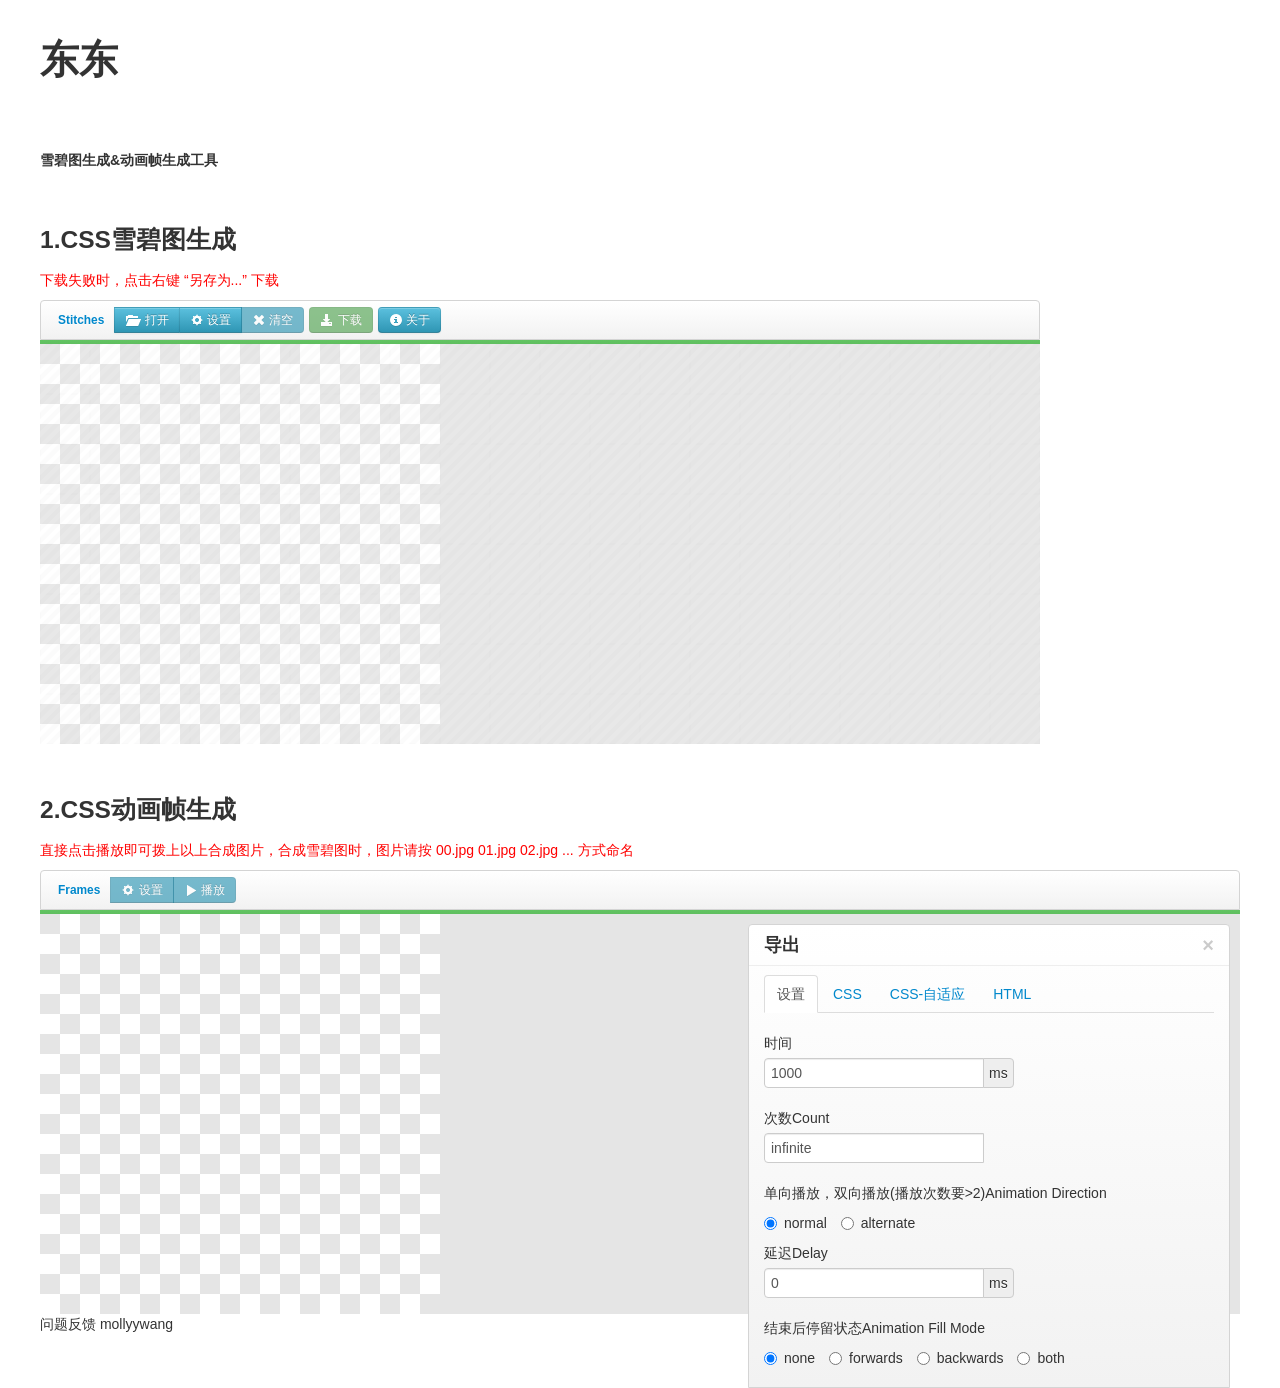
==== index.html @ f2484f38 "index.html" ====
<!DOCTYPE html>
<html>
<head>
  <meta charset="utf-8">
  <title>东东-CSS动画工具</title>
  <!-- Load local jQuery. This can be overridden with a ?jquery=___ param. -->
  <script src="../libs/jquery/jquery-1.7.1.js"></script>
  <script src="../libs/modernizr/modernizr-2.0.6.min.js"></script>
  <!-- Load local QUnit. -->
  <link rel="stylesheet" href="../libs/bootstrap/css/bootstrap.min.css" media="screen">
  <link rel="stylesheet" href="../libs/qunit/qunit.css" media="screen">
  
  <script src="../libs/qunit/qunit.js"></script>
  <!-- Load local lib and tests. -->
  <link rel="stylesheet" href="../src/css/stitches.css" media="screen">
  
  <script data-main="../src/js/stitches.js" src="../src/require.js"></script>
  <script src="../libs/bootstrap/js/bootstrap.min.js"></script>

  <link rel="stylesheet" href="index.css" media="screen">
</head>
<body>
  <div id="qunit hide"></div>
  <h1>东东<p style="font-size:14px";>雪碧图生成&动画帧生成工具</p></h1>
  <h3>1.CSS雪碧图生成</h3>
  <p style="color:red;">下载失败时，点击右键  “另存为...”  下载</p>
  <div id="qunit-fixture">
    <div class="stitches" id="stitches"></div>
  </div>
  <h3>2.CSS动画帧生成</h3>
  <p style="color:red;">直接点击播放即可拨上以上合成图片，合成雪碧图时，图片请按 00.jpg 01.jpg 02.jpg ... 方式命名</p>
  <div class="animation">
    <div class="stitches-toolbar btn-toolbar">      
      <div class="btn-group"> 
        <a href="javascript:void(0)" class="btn btn-small btn-link"><strong>Frames</strong></a>   
        <button class="btn btn-small btn-info" data-action="settings-frames">                
          <i class="icon-cog icon-white"></i> 
          <span class="hidden-phone">设置</span>            
        </button>     
        <button id="j-move" class="btn btn-small btn-info disabled"data-action="play">                
          <i class="icon-play icon-white"></i> 
          <span>播放</span>        
        </button>            
      </div>
    </div>
    <div class="stitches-progress collapse">        <div class="progress progress-success">            <div class="bar" style="width: 100%;"></div>        </div>    </div>
    <div class="stitches-drop-box">   
      <div class="stitches-wrap">       
        <div class="stitches-canvas" style="min-width: 400px; min-height: 500px;" id="animation-con"></div>
      </div>
      <div class="stitches-palettes">     
        <div class="stitches-palette stitches-settings fade in">                
          <div class="stitches-palette-header">                    
            <button type="button" class="close" data-action="close" title="Close">×</button>                    <h4>导出</h4>                
          </div>                
          <div class="stitches-palette-body">      
            <section>             
            <ul class="nav nav-tabs">    
              <li class="active"><a href="#animation-setting" data-toggle="tab">设置</a></li>    
              <li><a href="#animation-css" data-toggle="tab">CSS</a></li>    
              <li><a href="#animation-css-compatibility" data-toggle="tab">CSS-自适应</a></li>    
              <li><a href="#animation-html" data-toggle="tab">HTML</a></li>    
            </ul>
                <div class="tab-content">
                  <div class="tab-pane active" id="animation-setting">
                      <div class="control-group">                                    
                        <label class="control-label">时间</label>                                    
                        <div class="controls">                                        
                          <div class="input-append">                                            
                            <input name="height" type="number" min="0" required="" placeholder="animation run time" id="animation_time" value=1000><span class="add-on">ms</span>                                  
                          </div>                                    
                        </div>                                
                      </div>  

                      <div class="control-group">                                    
                        <label class="control-label">次数Count</label>                                    
                        <div class="controls">                                        
                          <div class="input-append">                                            
                            <input name="height" type="text"  required="" placeholder="animation count" id="animation_count" value='infinite'>                                  
                          </div>                                    
                        </div>                                
                      </div> 

                      <div class="control-group" id="animation_direction">                                    
                        <label class="control-label">单向播放，双向播放(播放次数要>2)Animation Direction </label>                                    
                        <div class="controls">                                        
                          <label class="radio inline">                                            
                          <input name="animation_direction" type="radio" value="normal" checked="checked"> normal                                       
                           </label>                                        
                           <label class="radio inline">                                            
                            <input name="animation_direction" type="radio" value="alternate"> alternate                                        
                          </label>                                    
                        </div>                                
                      </div>

                      <div class="control-group">                                    
                        <label class="control-label">延迟Delay</label>                                    
                        <div class="controls">                                        
                          <div class="input-append">                                            
                            <input name="height" type="number" min="0" required="" placeholder="animation run time" id="animation_delay" value=0><span class="add-on">ms</span>                                        
                          </div>                                    
                        </div>                                
                      </div> 

                      <div class="control-group" id="animation_mode">                                    
                        <label class="control-label">结束后停留状态Animation Fill Mode </label>                                    
                        <div class="controls">                                        
                          <label class="radio inline">                                            
                          <input name="animation_mode" type="radio" value="none" checked="checked"> none                                       
                           </label>                                        
                           <label class="radio inline">                                            
                            <input name="animation_mode" type="radio" value="forwards"> forwards                                        
                          </label>  
                          <label class="radio inline">                                            
                          <input name="animation_mode" type="radio" value="backwards"> backwards                                       
                           </label>                                        
                           <label class="radio inline">                                            
                            <input name="animation_mode" type="radio" value="both"> both                                        
                          </label>                                    
                        </div>                                
                      </div>
                  </div>
                  <div class="tab-pane" id="animation-html">
                    <textarea></textarea>
                  </div>
                  <div class="tab-pane" id="animation-css">
                    <textarea></textarea>
                  </div>
                  <div class="tab-pane" id="animation-css-compatibility">
                    <textarea></textarea>
                  </div>
                </div>

              </section> 
          </div>                           
        </div>
      </div>
    </div>
  </div>
  <p>问题反馈 mollyywang</p>
</body>
</html>
---- libs/qunit/qunit.css ----
/**
 * QUnit v1.11.0 - A JavaScript Unit Testing Framework
 *
 * http://qunitjs.com
 *
 * Copyright 2012 jQuery Foundation and other contributors
 * Released under the MIT license.
 * http://jquery.org/license
 */

/** Font Family and Sizes */

#qunit-tests, #qunit-header, #qunit-banner, #qunit-testrunner-toolbar, #qunit-userAgent, #qunit-testresult {
	font-family: "Helvetica Neue Light", "HelveticaNeue-Light", "Helvetica Neue", Calibri, Helvetica, Arial, sans-serif;
}

#qunit-testrunner-toolbar, #qunit-userAgent, #qunit-testresult, #qunit-tests li { font-size: small; }
#qunit-tests { font-size: smaller; }


/** Resets */

#qunit-tests, #qunit-header, #qunit-banner, #qunit-userAgent, #qunit-testresult, #qunit-modulefilter {
	margin: 0;
	padding: 0;
}


/** Header */

#qunit-header {
	padding: 0.5em 0 0.5em 1em;

	color: #8699a4;
	background-color: #0d3349;

	font-size: 1.5em;
	line-height: 1em;
	font-weight: normal;

	border-radius: 5px 5px 0 0;
	-moz-border-radius: 5px 5px 0 0;
	-webkit-border-top-right-radius: 5px;
	-webkit-border-top-left-radius: 5px;
}

#qunit-header a {
	text-decoration: none;
	color: #c2ccd1;
}

#qunit-header a:hover,
#qunit-header a:focus {
	color: #fff;
}

#qunit-testrunner-toolbar label {
	display: inline-block;
	padding: 0 .5em 0 .1em;
}

#qunit-banner {
	height: 5px;
}

#qunit-testrunner-toolbar {
	padding: 0.5em 0 0.5em 2em;
	color: #5E740B;
	background-color: #eee;
	overflow: hidden;
}

#qunit-userAgent {
	padding: 0.5em 0 0.5em 2.5em;
	background-color: #2b81af;
	color: #fff;
	text-shadow: rgba(0, 0, 0, 0.5) 2px 2px 1px;
}

#qunit-modulefilter-container {
	float: right;
}

/** Tests: Pass/Fail */

#qunit-tests {
	list-style-position: inside;
}

#qunit-tests li {
	padding: 0.4em 0.5em 0.4em 2.5em;
	border-bottom: 1px solid #fff;
	list-style-position: inside;
}

#qunit-tests.hidepass li.pass, #qunit-tests.hidepass li.running  {
	display: none;
}

#qunit-tests li strong {
	cursor: pointer;
}

#qunit-tests li a {
	padding: 0.5em;
	color: #c2ccd1;
	text-decoration: none;
}
#qunit-tests li a:hover,
#qunit-tests li a:focus {
	color: #000;
}

#qunit-tests li .runtime {
	float: right;
	font-size: smaller;
}

.qunit-assert-list {
	margin-top: 0.5em;
	padding: 0.5em;

	background-color: #fff;

	border-radius: 5px;
	-moz-border-radius: 5px;
	-webkit-border-radius: 5px;
}

.qunit-collapsed {
	display: none;
}

#qunit-tests table {
	border-collapse: collapse;
	margin-top: .2em;
}

#qunit-tests th {
	text-align: right;
	vertical-align: top;
	padding: 0 .5em 0 0;
}

#qunit-tests td {
	vertical-align: top;
}

#qunit-tests pre {
	margin: 0;
	white-space: pre-wrap;
	word-wrap: break-word;
}

#qunit-tests del {
	background-color: #e0f2be;
	color: #374e0c;
	text-decoration: none;
}

#qunit-tests ins {
	background-color: #ffcaca;
	color: #500;
	text-decoration: none;
}

/*** Test Counts */

#qunit-tests b.counts                       { color: black; }
#qunit-tests b.passed                       { color: #5E740B; }
#qunit-tests b.failed                       { color: #710909; }

#qunit-tests li li {
	padding: 5px;
	background-color: #fff;
	border-bottom: none;
	list-style-position: inside;
}

/*** Passing Styles */

#qunit-tests li li.pass {
	color: #3c510c;
	background-color: #fff;
	border-left: 10px solid #C6E746;
}

#qunit-tests .pass                          { color: #528CE0; background-color: #D2E0E6; }
#qunit-tests .pass .test-name               { color: #366097; }

#qunit-tests .pass .test-actual,
#qunit-tests .pass .test-expected           { color: #999999; }

#qunit-banner.qunit-pass                    { background-color: #C6E746; }

/*** Failing Styles */

#qunit-tests li li.fail {
	color: #710909;
	background-color: #fff;
	border-left: 10px solid #EE5757;
	white-space: pre;
}

#qunit-tests > li:last-child {
	border-radius: 0 0 5px 5px;
	-moz-border-radius: 0 0 5px 5px;
	-webkit-border-bottom-right-radius: 5px;
	-webkit-border-bottom-left-radius: 5px;
}

#qunit-tests .fail                          { color: #000000; background-color: #EE5757; }
#qunit-tests .fail .test-name,
#qunit-tests .fail .module-name             { color: #000000; }

#qunit-tests .fail .test-actual             { color: #EE5757; }
#qunit-tests .fail .test-expected           { color: green;   }

#qunit-banner.qunit-fail                    { background-color: #EE5757; }


/** Result */

#qunit-testresult {
	padding: 0.5em 0.5em 0.5em 2.5em;

	color: #2b81af;
	background-color: #D2E0E6;

	border-bottom: 1px solid white;
}
#qunit-testresult .module-name {
	font-weight: bold;
}

/** Fixture */

#qunit-fixture {
	position: relative;
	width: 1000px;
	height: 480px;
}
/*我的样式*/
.hide{display: none;}
body{padding: 0 40px;}
h1{line-height: 100px;}
---- src/css/stitches.css ----
@import url( "./base.css" );
@import url( "./toolbar.css" );
@import url( "./palette.css" );
@import url( "./sprite.css" );
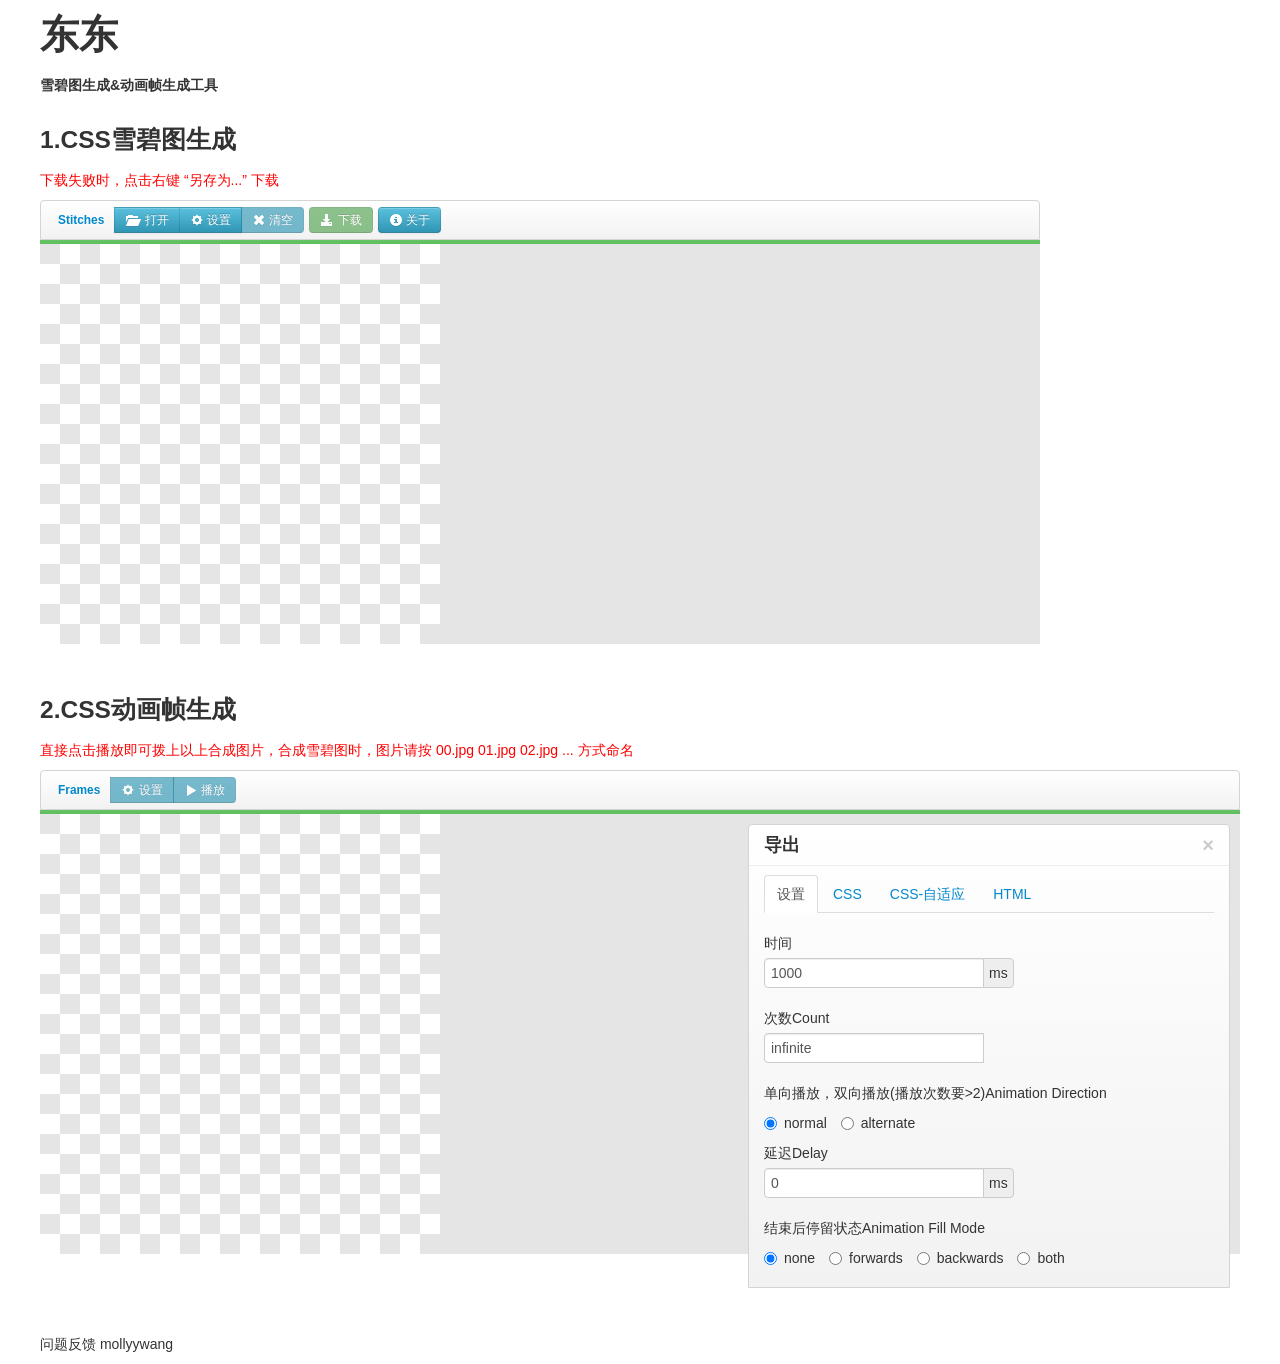
==== commit f090da8e: "index.html" ====
--- a/index.html
+++ b/index.html
@@ -4,20 +4,20 @@
   <meta charset="utf-8">
   <title>东东-CSS动画工具</title>
   <!-- Load local jQuery. This can be overridden with a ?jquery=___ param. -->
-  <script src="../libs/jquery/jquery-1.7.1.js"></script>
-  <script src="../libs/modernizr/modernizr-2.0.6.min.js"></script>
+  <script src="libs/jquery/jquery-1.7.1.js"></script>
+  <script src="libs/modernizr/modernizr-2.0.6.min.js"></script>
   <!-- Load local QUnit. -->
-  <link rel="stylesheet" href="../libs/bootstrap/css/bootstrap.min.css" media="screen">
-  <link rel="stylesheet" href="../libs/qunit/qunit.css" media="screen">
+  <link rel="stylesheet" href="libs/bootstrap/css/bootstrap.min.css" media="screen">
+  <link rel="stylesheet" href="libs/qunit/qunit.css" media="screen">
   
-  <script src="../libs/qunit/qunit.js"></script>
+  <script src="libs/qunit/qunit.js"></script>
   <!-- Load local lib and tests. -->
-  <link rel="stylesheet" href="../src/css/stitches.css" media="screen">
+  <link rel="stylesheet" href="src/css/stitches.css" media="screen">
   
-  <script data-main="../src/js/stitches.js" src="../src/require.js"></script>
-  <script src="../libs/bootstrap/js/bootstrap.min.js"></script>
+  <script data-main="src/js/stitches.js" src="src/require.js"></script>
+  <script src="libs/bootstrap/js/bootstrap.min.js"></script>
 
-  <link rel="stylesheet" href="index.css" media="screen">
+  <link rel="stylesheet" href="p/index.css" media="screen">
 </head>
 <body>
   <div id="qunit hide"></div>
--- a/p/index.css
+++ b/p/index.css
@@ -0,0 +1,6 @@
+h1{line-height: 50px;}
+.animation{
+	margin-bottom: 80px;
+}
+.animation .stitches-drop-box{min-height: 440px;}
+.animation textarea{min-height: 400px;}
